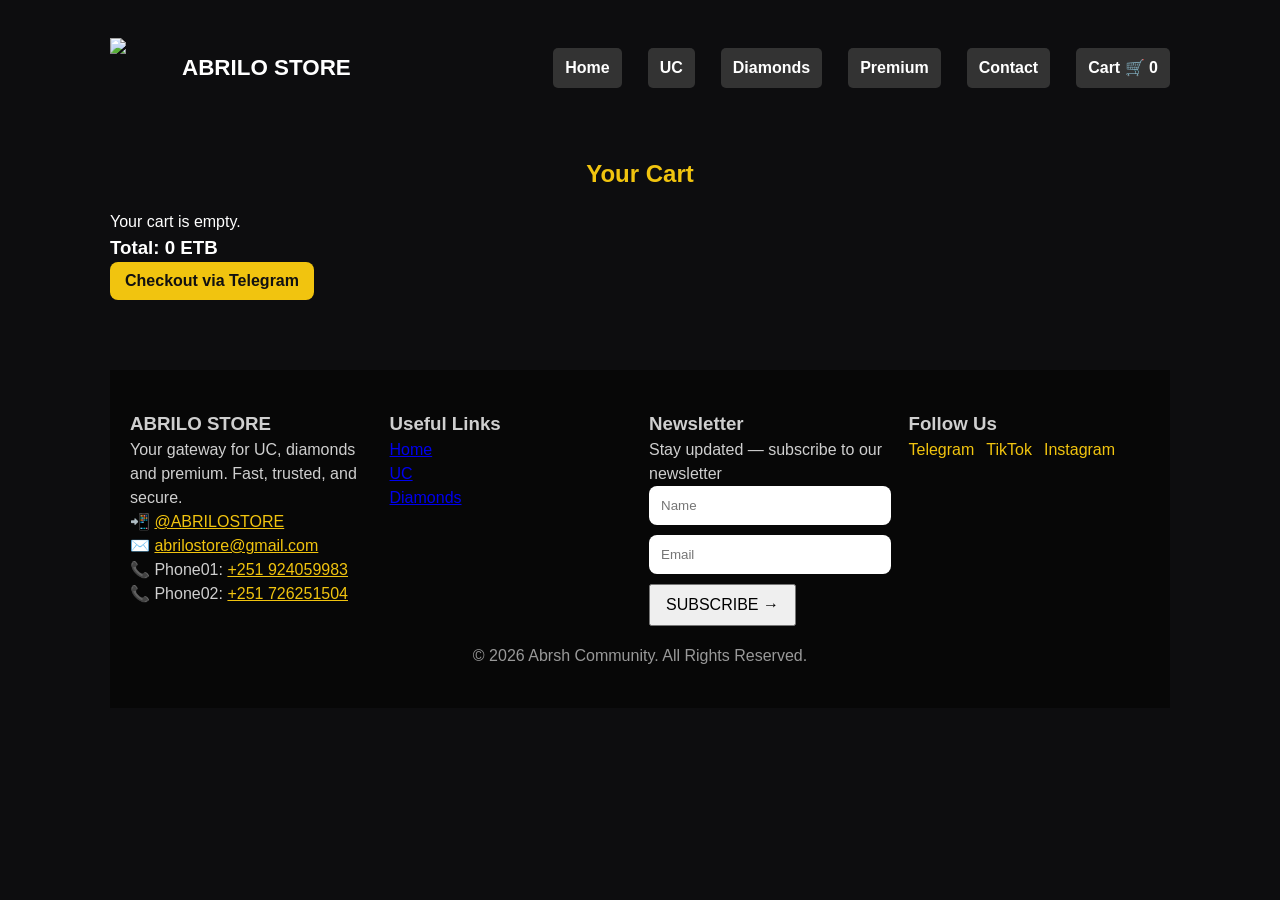
==== cart.html @ a42bcb6a "Add files via upload" ====
<!DOCTYPE html>

<html lang="en"><head>
<meta name="viewport" content="width=device-width, initial-scale=1.0"><meta charset="utf-8"/><meta content="width=device-width,initial-scale=1" name="viewport"/><title>Cart</title><link href="style.css" rel="stylesheet"/><script defer="" src="script.js"></script>
<style>
/* General mobile fixes */
body {
  margin: 0;
  padding: 0;
  font-family: Arial, sans-serif;
}

nav, .navbar {
  display: flex;
  flex-wrap: wrap;
  justify-content: center;
  gap: 10px;
}

nav a, .navbar a {
  padding: 8px 12px;
  text-decoration: none;
  color: white;
  background: #333;
  border-radius: 5px;
}

img {
  max-width: 100%;
  height: auto;
}

button, .btn, input[type=submit] {
  padding: 10px 15px;
  font-size: 16px;
}

/* Mobile adjustments */
@media (max-width: 768px) {
  h1, h2, h3 {
    font-size: 1.4em;
    text-align: center;
  }

  .quick-picks, .products, .container {
    padding: 10px;
  }

  nav, .navbar {
    flex-direction: column;
    align-items: center;
  }
}
</style>

</head><body><div class="container"><header><div class="logo-row"><img alt="logo" src="assets/banner-1.png"/><div class="brand">ABRILO STORE</div></div><nav><a href="index.html">Home</a><a href="uc.html">UC</a><a href="diamonds.html">Diamonds</a><a href="premium.html">Premium</a><a href="contact.html">Contact</a><a href="cart.html">Cart 🛒 <span id="cart-count">0</span></a></nav></header><main><section class="section"><h2>Your Cart</h2><div id="cart-items"></div><h3>Total: <span id="cart-total">0</span> ETB</h3><button class="btn" id="checkout-btn" onclick="checkout()">Checkout via Telegram</button></section></main><footer class="footer"><div class="footer-grid"><div><h3>ABRILO STORE</h3><p>Your gateway for UC, diamonds and premium. Fast, trusted, and secure.</p><p>📲 <a href="https://t.me/ABRILOSTORE" style="color:var(--accent)">@ABRILOSTORE</a></p><p>✉️ <a href="mailto:abrilostore@gmail.com" style="color:var(--accent)">abrilostore@gmail.com</a></p><p>📞 Phone01: <a href="tel:+251924059983" style="color:var(--accent)">+251 924059983</a></p><p>📞 Phone02: <a href="tel:+251726251504" style="color:var(--accent)">+251 726251504</a></p></div><div><h3>Useful Links</h3><p><a href="index.html">Home</a></p><p><a href="uc.html">UC</a></p><p><a href="diamonds.html">Diamonds</a></p></div><div class="newsletter"><h3>Newsletter</h3><p>Stay updated — subscribe to our newsletter</p><input id="nl3-name" placeholder="Name"/><input id="nl3-email" placeholder="Email"/><button onclick="alert('Subscribed')">SUBSCRIBE →</button></div><div><h3>Follow Us</h3><div class="socials"><a href="https://t.me/https://t.me/ABRILOSTORE" target="_blank">Telegram</a><a href="https://tiktok.com/@abrilostore" target="_blank">TikTok</a><a href="https://instagram.com/abrilostore" target="_blank">Instagram</a></div></div></div><p style="text-align:center;margin-top:18px;color:#999">© 2026 Abrsh Community. All Rights Reserved.</p></footer></div></body></html>
---- style.css ----
:root{--accent:#f1c40f;--bg:#0d0d0f;--card:#151515}
*{box-sizing:border-box;margin:0;padding:0}
body{font-family:Inter,Arial,Helvetica,sans-serif;background:var(--bg);color:#fff;line-height:1.5}
.container{max-width:1100px;margin:0 auto;padding:20px}
header{display:flex;align-items:center;justify-content:space-between;padding:18px 0}
.logo-row{display:flex;align-items:center;gap:12px}
.logo-row img {
  width: 60px;
  height: 60px;
  background: url('assets/banner-1.png') no-repeat center center / contain;
  content: "";
}

/* hide broken image icon */
.logo-row img[src] {
  color: transparent;
}

.brand{font-weight:800;font-size:1.4rem;color:#fff}
nav a{color:var(--accent);margin-left:16px;text-decoration:none;font-weight:600}
.hero{padding:60px 0;text-align:left;background:linear-gradient(180deg,rgba(0,0,0,0.35),rgba(0,0,0,0.45));border-radius:8px;margin-bottom:20px}
.hero h1{font-size:48px;color:var(--accent);margin-bottom:10px}
.hero p{max-width:900px;opacity:0.95}
.categories{display:flex;gap:14px;flex-wrap:wrap;margin-top:18px}
.category{background:var(--card);padding:18px;border-radius:12px;min-width:220px;text-align:center;color:#fff;text-decoration:none}
.section{padding:40px 0}
.section h2{text-align:center;color:var(--accent);margin-bottom:18px}
.grid{display:grid;grid-template-columns:repeat(auto-fit,minmax(220px,1fr));gap:16px}
.card{background:#121212;padding:16px;border-radius:12px;text-align:center}
.card h4{color:var(--accent);margin-bottom:8px}
.btn{display:inline-block;padding:10px 16px;background:var(--accent);color:#111;border-radius:8px;text-decoration:none;font-weight:700;cursor:pointer;border:none}
.footer{background:#070707;padding:40px 20px;margin-top:30px;color:#cfcfcf}
.footer-grid{display:grid;grid-template-columns:repeat(auto-fit,minmax(220px,1fr));gap:18px;max-width:1100px;margin:0 auto}
.newsletter input{width:100%;padding:12px;border-radius:8px;border:none;margin-bottom:10px}
.socials a{display:inline-block;margin-right:12px;color:var(--accent);text-decoration:none}
.cart-count{background:red;color:#fff;border-radius:999px;padding:2px 8px;font-weight:700;margin-left:6px}
.table{width:100%;border-collapse:collapse;margin-top:12px}
.table th,.table td{padding:10px;border-bottom:1px solid rgba(255,255,255,0.04);text-align:left}
.qty-btn{padding:6px 10px;margin:0 6px;background:#222;border:none;color:#fff;border-radius:6px;cursor:pointer}
@media (max-width:700px){.hero h1{font-size:32px}.logo-row img{height:46px};nav{display:none}}

.hero {
  text-align: center;
  padding: 80px 20px;
  background: #0a0a0a;
  color: #fff;
}

.hero-image {
  max-width: 500px;
  width: 100%;
  margin-bottom: 20px;
  border-radius: 15px;
}

.hero-title {
  font-size: 42px;
  font-weight: bold;
  color: #b066ff;
  margin-bottom: 20px;
  line-height: 1.3;
}

.hero-subtitle {
  font-size: 20px;
  max-width: 900px;
  margin: 0 auto 30px;
  color: #f1c40f;
  font-weight: 500;
  line-height: 1.6;
}

.hero-buttons .btn {
  display: inline-block;
  margin: 10px;
  padding: 12px 28px;
  background: #b066ff;
  color: #fff;
  font-size: 16px;
  font-weight: bold;
  border-radius: 30px;
  text-decoration: none;
  transition: 0.3s;
}

.hero-buttons .btn:hover {
  background: #8226e3;
}

/* FINAL BANNER FIX — ONLY THIS CONNECTS THE ASSET */
.hero {
  position: relative;
  text-align: center;
  padding: 120px 20px;
  background: url('assets/banner-2.png') no-repeat center center / cover;
  color: #fff;
  min-height: 90vh;
}

.hero-overlay {
  position: absolute;
  top: 0;
  left: 0;
  right: 0;
  bottom: 0;
  background: rgba(0, 0, 0, 0.5);
}

.hero-content {
  position: relative;
  z-index: 2;
}

/* Navbar Logo */
.navbar img {
  width: 60px;
  height: 60px;
  border-radius: 50%;
  border: 2px solid #fff;
  box-shadow: 0 0 10px rgba(255,255,255,0.8);
}

/* Mobile navigation toggle */
header { position: relative; }
.nav-toggle { display: none; background:#222; border:none; color:#fff; padding:8px 12px; border-radius:8px; font-size:20px; cursor:pointer; }
@media (max-width: 768px) {
  .nav-toggle { display: block; }
  header { align-items: center; }
  nav { position: absolute; top: 70px; left: 0; right: 0; display: flex; flex-direction: column; align-items: center; gap: 10px; padding: 12px; transition: max-height 0.25s ease; overflow: hidden; max-height: 0; background: rgba(0,0,0,0.6); z-index: 20; }
  nav.open { max-height: 1000px; }
  nav a { display: block; background: #222; color: #fff; padding: 10px 18px; border-radius: 10px; margin: 6px 12px; width: calc(100% - 48px); text-align: center; box-shadow: 0 2px 6px rgba(0,0,0,0.2); }
  .logo-row img { height: 48px; }
  .brand { font-size: 1.1rem; }
  .hero h1 { font-size: 1.6rem; text-align: center; }
  .hero p { font-size: 0.95rem; text-align: left; padding: 0 12px; }
  .container { padding: 12px; }
  .categories, .products, .quick-picks { gap: 12px; }
  .btn, button, input[type=submit] { padding: 12px 18px; font-size: 16px; }
}
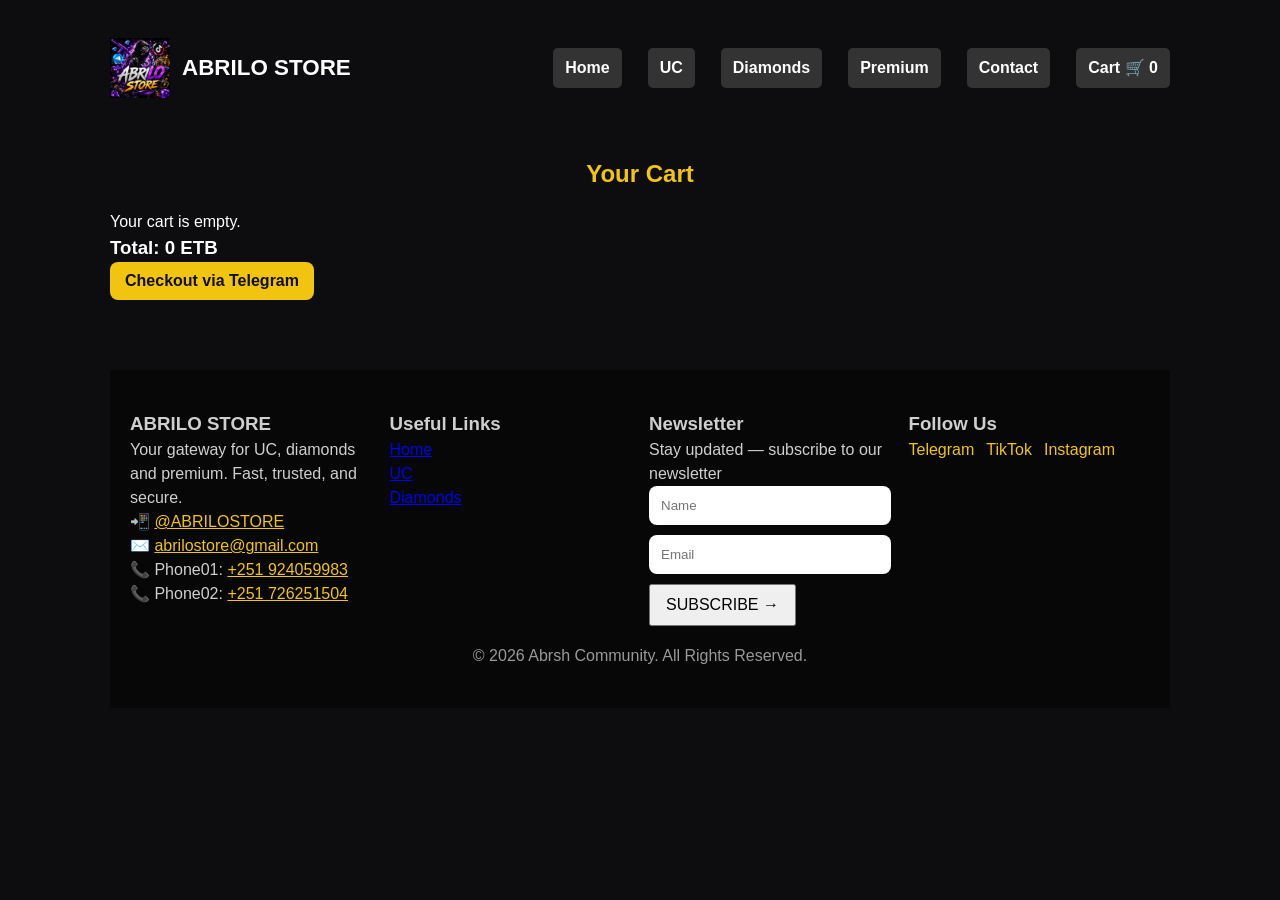
==== commit 3a789497: "Update cart.html" ====
--- a/cart.html
+++ b/cart.html
@@ -53,4 +53,4 @@
 }
 </style>
 
-</head><body><div class="container"><header><div class="logo-row"><img alt="logo" src="assets/banner-1.png"/><div class="brand">ABRILO STORE</div></div><nav><a href="index.html">Home</a><a href="uc.html">UC</a><a href="diamonds.html">Diamonds</a><a href="premium.html">Premium</a><a href="contact.html">Contact</a><a href="cart.html">Cart 🛒 <span id="cart-count">0</span></a></nav></header><main><section class="section"><h2>Your Cart</h2><div id="cart-items"></div><h3>Total: <span id="cart-total">0</span> ETB</h3><button class="btn" id="checkout-btn" onclick="checkout()">Checkout via Telegram</button></section></main><footer class="footer"><div class="footer-grid"><div><h3>ABRILO STORE</h3><p>Your gateway for UC, diamonds and premium. Fast, trusted, and secure.</p><p>📲 <a href="https://t.me/ABRILOSTORE" style="color:var(--accent)">@ABRILOSTORE</a></p><p>✉️ <a href="mailto:abrilostore@gmail.com" style="color:var(--accent)">abrilostore@gmail.com</a></p><p>📞 Phone01: <a href="tel:+251924059983" style="color:var(--accent)">+251 924059983</a></p><p>📞 Phone02: <a href="tel:+251726251504" style="color:var(--accent)">+251 726251504</a></p></div><div><h3>Useful Links</h3><p><a href="index.html">Home</a></p><p><a href="uc.html">UC</a></p><p><a href="diamonds.html">Diamonds</a></p></div><div class="newsletter"><h3>Newsletter</h3><p>Stay updated — subscribe to our newsletter</p><input id="nl3-name" placeholder="Name"/><input id="nl3-email" placeholder="Email"/><button onclick="alert('Subscribed')">SUBSCRIBE →</button></div><div><h3>Follow Us</h3><div class="socials"><a href="https://t.me/https://t.me/ABRILOSTORE" target="_blank">Telegram</a><a href="https://tiktok.com/@abrilostore" target="_blank">TikTok</a><a href="https://instagram.com/abrilostore" target="_blank">Instagram</a></div></div></div><p style="text-align:center;margin-top:18px;color:#999">© 2026 Abrsh Community. All Rights Reserved.</p></footer></div></body></html>
+</head><body><div class="container"><header><div class="logo-row"><img alt="logo" src="./banner-1.png"/><div class="brand">ABRILO STORE</div></div><nav><a href="index.html">Home</a><a href="uc.html">UC</a><a href="diamonds.html">Diamonds</a><a href="premium.html">Premium</a><a href="contact.html">Contact</a><a href="cart.html">Cart 🛒 <span id="cart-count">0</span></a></nav></header><main><section class="section"><h2>Your Cart</h2><div id="cart-items"></div><h3>Total: <span id="cart-total">0</span> ETB</h3><button class="btn" id="checkout-btn" onclick="checkout()">Checkout via Telegram</button></section></main><footer class="footer"><div class="footer-grid"><div><h3>ABRILO STORE</h3><p>Your gateway for UC, diamonds and premium. Fast, trusted, and secure.</p><p>📲 <a href="https://t.me/ABRILOSTORE" style="color:var(--accent)">@ABRILOSTORE</a></p><p>✉️ <a href="mailto:abrilostore@gmail.com" style="color:var(--accent)">abrilostore@gmail.com</a></p><p>📞 Phone01: <a href="tel:+251924059983" style="color:var(--accent)">+251 924059983</a></p><p>📞 Phone02: <a href="tel:+251726251504" style="color:var(--accent)">+251 726251504</a></p></div><div><h3>Useful Links</h3><p><a href="index.html">Home</a></p><p><a href="uc.html">UC</a></p><p><a href="diamonds.html">Diamonds</a></p></div><div class="newsletter"><h3>Newsletter</h3><p>Stay updated — subscribe to our newsletter</p><input id="nl3-name" placeholder="Name"/><input id="nl3-email" placeholder="Email"/><button onclick="alert('Subscribed')">SUBSCRIBE →</button></div><div><h3>Follow Us</h3><div class="socials"><a href="https://t.me/https://t.me/ABRILOSTORE" target="_blank">Telegram</a><a href="https://tiktok.com/@abrilostore" target="_blank">TikTok</a><a href="https://instagram.com/abrilostore" target="_blank">Instagram</a></div></div></div><p style="text-align:center;margin-top:18px;color:#999">© 2026 Abrsh Community. All Rights Reserved.</p></footer></div></body></html>
